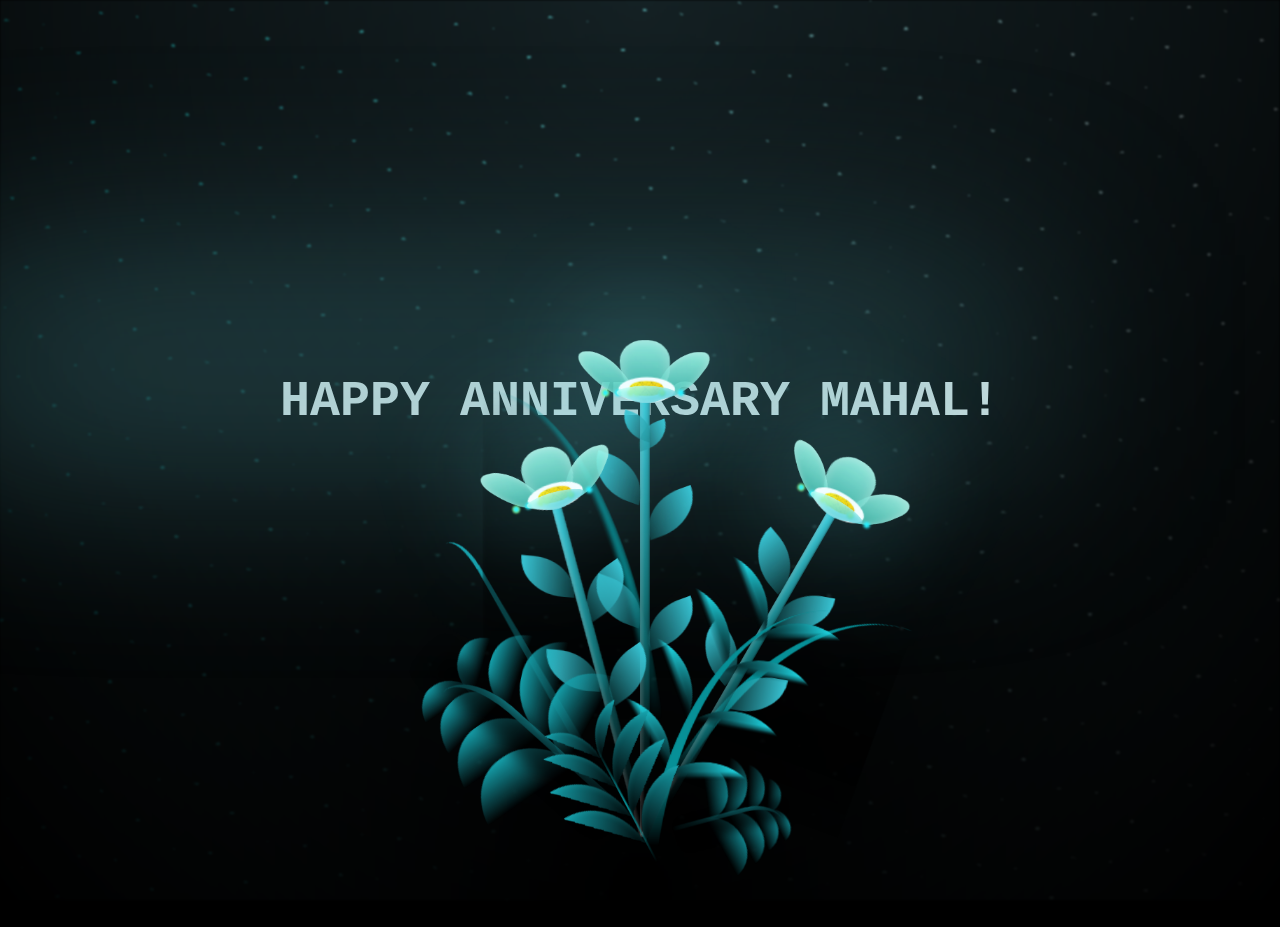
==== index.html @ 1e870dcf "Add files via upload" ====
<!DOCTYPE html>
<html lang="en">
<head>
    <meta charset="UTF-8">
    <meta http-equiv="X-UA-Compatible" content="IE=edge">
    <meta name="viewport" content="width=device-width, initial-scale=1.0">
    <link rel="stylesheet" href="styles.css">
</head>
  
<body class="not-loaded">
    <div class="night"></div>
    <p class = "text" > <b>HAPPY ANNIVERSARY MAHAL!</b></p>
    <div class = "textEffect"></div>
    <div class="flowers">
      <div class="flower flower--1">
        <div class="flower__leafs flower__leafs--1">
          <div class="flower__leaf flower__leaf--1"></div>
          <div class="flower__leaf flower__leaf--2"></div>
          <div class="flower__leaf flower__leaf--3"></div>
          <div class="flower__leaf flower__leaf--4"></div>
          

          <div class="flower__white-circle"></div>
  
          <div class="flower__light flower__light--1"></div>
          <div class="flower__light flower__light--2"></div>
          <div class="flower__light flower__light--3"></div>
          <div class="flower__light flower__light--4"></div>
          <div class="flower__light flower__light--5"></div>
          <div class="flower__light flower__light--6"></div>
          <div class="flower__light flower__light--7"></div>
          <div class="flower__light flower__light--8"></div>
  
        </div>
        <div class="flower__line">
          <div class="flower__line__leaf flower__line__leaf--1"></div>
          <div class="flower__line__leaf flower__line__leaf--2"></div>
          <div class="flower__line__leaf flower__line__leaf--3"></div>
          <div class="flower__line__leaf flower__line__leaf--4"></div>
          <div class="flower__line__leaf flower__line__leaf--5"></div>
          <div class="flower__line__leaf flower__line__leaf--6"></div>
        </div>
      </div>
  
      <div class="flower flower--2">
        <div class="flower__leafs flower__leafs--2">
          <div class="flower__leaf flower__leaf--1"></div>
          <div class="flower__leaf flower__leaf--2"></div>
          <div class="flower__leaf flower__leaf--3"></div>
          <div class="flower__leaf flower__leaf--4"></div>
          <div class="flower__white-circle"></div>
  
          <div class="flower__light flower__light--1"></div>
          <div class="flower__light flower__light--2"></div>
          <div class="flower__light flower__light--3"></div>
          <div class="flower__light flower__light--4"></div>
          <div class="flower__light flower__light--5"></div>
          <div class="flower__light flower__light--6"></div>
          <div class="flower__light flower__light--7"></div>
          <div class="flower__light flower__light--8"></div>
  
        </div>
        <div class="flower__line">
          <div class="flower__line__leaf flower__line__leaf--1"></div>
          <div class="flower__line__leaf flower__line__leaf--2"></div>
          <div class="flower__line__leaf flower__line__leaf--3"></div>
          <div class="flower__line__leaf flower__line__leaf--4"></div>
        </div>
      </div>
  
      <div class="flower flower--3">
        <div class="flower__leafs flower__leafs--3">
          <div class="flower__leaf flower__leaf--1"></div>
          <div class="flower__leaf flower__leaf--2"></div>
          <div class="flower__leaf flower__leaf--3"></div>
          <div class="flower__leaf flower__leaf--4"></div>
          <div class="flower__white-circle"></div>
  
          <div class="flower__light flower__light--1"></div>
          <div class="flower__light flower__light--2"></div>
          <div class="flower__light flower__light--3"></div>
          <div class="flower__light flower__light--4"></div>
          <div class="flower__light flower__light--5"></div>
          <div class="flower__light flower__light--6"></div>
          <div class="flower__light flower__light--7"></div>
          <div class="flower__light flower__light--8"></div>
  
        </div>
        <div class="flower__line">
          <div class="flower__line__leaf flower__line__leaf--1"></div>
          <div class="flower__line__leaf flower__line__leaf--2"></div>
          <div class="flower__line__leaf flower__line__leaf--3"></div>
          <div class="flower__line__leaf flower__line__leaf--4"></div>
        </div>
      </div>
  
      <div class="grow-ans" style="--d:1.2s">
        <div class="flower__g-long">
          <div class="flower__g-long__top"></div>
          <div class="flower__g-long__bottom"></div>
        </div>
      </div>
  
      <div class="growing-grass">
        <div class="flower__grass flower__grass--1">
          <div class="flower__grass--top"></div>
          <div class="flower__grass--bottom"></div>
          <div class="flower__grass__leaf flower__grass__leaf--1"></div>
          <div class="flower__grass__leaf flower__grass__leaf--2"></div>
          <div class="flower__grass__leaf flower__grass__leaf--3"></div>
          <div class="flower__grass__leaf flower__grass__leaf--4"></div>
          <div class="flower__grass__leaf flower__grass__leaf--5"></div>
          <div class="flower__grass__leaf flower__grass__leaf--6"></div>
          <div class="flower__grass__leaf flower__grass__leaf--7"></div>
          <div class="flower__grass__leaf flower__grass__leaf--8"></div>
          <div class="flower__grass__overlay"></div>
        </div>
      </div>
  
      <div class="growing-grass">
        <div class="flower__grass flower__grass--2">
          <div class="flower__grass--top"></div>
          <div class="flower__grass--bottom"></div>
          <div class="flower__grass__leaf flower__grass__leaf--1"></div>
          <div class="flower__grass__leaf flower__grass__leaf--2"></div>
          <div class="flower__grass__leaf flower__grass__leaf--3"></div>
          <div class="flower__grass__leaf flower__grass__leaf--4"></div>
          <div class="flower__grass__leaf flower__grass__leaf--5"></div>
          <div class="flower__grass__leaf flower__grass__leaf--6"></div>
          <div class="flower__grass__leaf flower__grass__leaf--7"></div>
          <div class="flower__grass__leaf flower__grass__leaf--8"></div>
          <div class="flower__grass__overlay"></div>
        </div>
      </div>
  
      <div class="grow-ans" style="--d:2.4s">
        <div class="flower__g-right flower__g-right--1">
          <div class="leaf"></div>
        </div>
      </div>
  
      <div class="grow-ans" style="--d:2.8s">
        <div class="flower__g-right flower__g-right--2">
          <div class="leaf"></div>
        </div>
      </div>
  
      <div class="grow-ans" style="--d:2.8s">
        <div class="flower__g-front">
          <div class="flower__g-front__leaf-wrapper flower__g-front__leaf-wrapper--1">
            <div class="flower__g-front__leaf"></div>
          </div>
          <div class="flower__g-front__leaf-wrapper flower__g-front__leaf-wrapper--2">
            <div class="flower__g-front__leaf"></div>
          </div>
          <div class="flower__g-front__leaf-wrapper flower__g-front__leaf-wrapper--3">
            <div class="flower__g-front__leaf"></div>
          </div>
          <div class="flower__g-front__leaf-wrapper flower__g-front__leaf-wrapper--4">
            <div class="flower__g-front__leaf"></div>
          </div>
          <div class="flower__g-front__leaf-wrapper flower__g-front__leaf-wrapper--5">
            <div class="flower__g-front__leaf"></div>
          </div>
          <div class="flower__g-front__leaf-wrapper flower__g-front__leaf-wrapper--6">
            <div class="flower__g-front__leaf"></div>
          </div>
          <div class="flower__g-front__leaf-wrapper flower__g-front__leaf-wrapper--7">
            <div class="flower__g-front__leaf"></div>
          </div>
          <div class="flower__g-front__leaf-wrapper flower__g-front__leaf-wrapper--8">
            <div class="flower__g-front__leaf"></div>
          </div>
          <div class="flower__g-front__line"></div>
        </div>
      </div>
  
      <div class="grow-ans" style="--d:3.2s">
        <div class="flower__g-fr">
          <div class="leaf"></div>
          <div class="flower__g-fr__leaf flower__g-fr__leaf--1"></div>
          <div class="flower__g-fr__leaf flower__g-fr__leaf--2"></div>
          <div class="flower__g-fr__leaf flower__g-fr__leaf--3"></div>
          <div class="flower__g-fr__leaf flower__g-fr__leaf--4"></div>
          <div class="flower__g-fr__leaf flower__g-fr__leaf--5"></div>
          <div class="flower__g-fr__leaf flower__g-fr__leaf--6"></div>
          <div class="flower__g-fr__leaf flower__g-fr__leaf--7"></div>
          <div class="flower__g-fr__leaf flower__g-fr__leaf--8"></div>
        </div>
      </div>
  
    </div>
    <script src="script.js"></script>
  </body>

</html>
---- styles.css ----
*,
*::after,
*::before {
  padding: 0;
  margin: 0;
  box-sizing: border-box;
}

:root {
  --dark-color: #000;
}

body {
  display: flex;
  align-items: flex-end;
  justify-content: center;
  min-height: 100vh;
  background-color: var(--dark-color);
  overflow: hidden;
  perspective: 1000px;
}

.night {
  position: fixed;
  left: 50%;
  top: 0;
  transform: translateX(-50%);
  width: 100%;
  height: 100%;
  filter: blur(0.1vmin);
  background-image: radial-gradient(ellipse at top, transparent 0%, var(--dark-color)), radial-gradient(ellipse at bottom, var(--dark-color), rgba(145, 233, 255, 0.2)), repeating-linear-gradient(220deg, black 0px, black 19px, transparent 19px, transparent 22px), repeating-linear-gradient(189deg, black 0px, black 19px, transparent 19px, transparent 22px), repeating-linear-gradient(148deg, black 0px, black 19px, transparent 19px, transparent 22px), linear-gradient(90deg, #00fffa, #f0f0f0);
}
.text {
  position: absolute;
  margin-bottom: 470px;
  font-size: 50px;
  color: #cedfe0;
  font-family:'Courier New', Courier, monospace;
  animation: fadeIn 10s;
}

.textEffect {
  content: "";
  position: absolute;
  margin-bottom: 430px;
  margin-left: 720px;
  transform: translate(-50%, -100%);
  width: 120vmin;
  height: 8vmin;
  background-color: #53a3ac;
  filter: blur(13vmin);
  animation: fadeIn 10s;
}

@keyframes fadeIn {
  0% {
    opacity: 0;
  }
  100% {
    opacity: 1;
  }
}

.flowers {
  position: relative;
  transform: scale(0.7);
}

.flower {
  position: absolute;
  bottom: 10vmin;
  transform-origin: bottom center;
  z-index: 10;
  --fl-speed: 0.8s;
}
.flower--1 {
  animation: moving-flower-1 4s linear infinite;
}
.flower--1 .flower__line {
  height: 70vmin;
  animation-delay: 0.3s;
}
.flower--1 .flower__line__leaf--1 {
  animation: blooming-leaf-right var(--fl-speed) 1.6s backwards;
}
.flower--1 .flower__line__leaf--2 {
  animation: blooming-leaf-right var(--fl-speed) 1.4s backwards;
}
.flower--1 .flower__line__leaf--3 {
  animation: blooming-leaf-left var(--fl-speed) 1.2s backwards;
}
.flower--1 .flower__line__leaf--4 {
  animation: blooming-leaf-left var(--fl-speed) 1s backwards;
}
.flower--1 .flower__line__leaf--5 {
  animation: blooming-leaf-right var(--fl-speed) 1.8s backwards;
}
.flower--1 .flower__line__leaf--6 {
  animation: blooming-leaf-left var(--fl-speed) 2s backwards;
}
.flower--2 {
  left: 50%;
  transform: rotate(30deg);
  animation: moving-flower-2 4s linear infinite;
}
.flower--2 .flower__line {
  height: 60vmin;
  animation-delay: 0.8s;
}
.flower--2 .flower__line__leaf--1 {
  animation: blooming-leaf-right var(--fl-speed) 1.9s backwards;
}
.flower--2 .flower__line__leaf--2 {
  animation: blooming-leaf-right var(--fl-speed) 1.7s backwards;
}
.flower--2 .flower__line__leaf--3 {
  animation: blooming-leaf-left var(--fl-speed) 1.5s backwards;
}
.flower--2 .flower__line__leaf--4 {
  animation: blooming-leaf-left var(--fl-speed) 1.3s backwards;
}
.flower--3 {
  left: 50%;
  transform: rotate(-15deg);
  animation: moving-flower-3 4s linear infinite;
}
.flower--3 .flower__line {
  animation-delay: 0.9s;
}
.flower--3 .flower__line__leaf--1 {
  animation: blooming-leaf-right var(--fl-speed) 2.5s backwards;
}
.flower--3 .flower__line__leaf--2 {
  animation: blooming-leaf-right var(--fl-speed) 2.3s backwards;
}
.flower--3 .flower__line__leaf--3 {
  animation: blooming-leaf-left var(--fl-speed) 2.1s backwards;
}
.flower--3 .flower__line__leaf--4 {
  animation: blooming-leaf-left var(--fl-speed) 1.9s backwards;
}
.flower__leafs {
  position: relative;
  animation: blooming-flower 2s backwards;
}
.flower__leafs--1 {
  animation-delay: 1.1s;
}
.flower__leafs--2 {
  animation-delay: 1.4s;
}
.flower__leafs--3 {
  animation-delay: 1.7s;
}
.flower__leafs::after {
  content: "";
  position: absolute;
  left: 0;
  top: 0;
  transform: translate(-50%, -100%);
  width: 8vmin;
  height: 8vmin;
  background-color: #6bf0ff;
  filter: blur(10vmin);
}
.flower__leaf {
  position: absolute;
  bottom: 0;
  left: 50%;
  width: 8vmin;
  height: 11vmin;
  border-radius: 51% 49% 47% 53%/44% 45% 55% 69%;
  background-color: #65e6cc;
  background-image: linear-gradient(to top, #40bbab, #a7ffee);
  transform-origin: bottom center;
  opacity: 0.9;
  box-shadow: inset 0 0 2vmin rgba(255, 255, 255, 0.5);
}
.flower__leaf--1 {
  transform: translate(-10%, 1%) rotateY(40deg) rotateX(-50deg);
}
.flower__leaf--2 {
  transform: translate(-50%, -4%) rotateX(40deg);
}
.flower__leaf--3 {
  transform: translate(-90%, 0%) rotateY(45deg) rotateX(50deg);
}
.flower__leaf--4 {
  width: 8vmin;
  height: 8vmin;
  transform-origin: bottom left;
  border-radius: 4vmin 10vmin 4vmin 4vmin;
  transform: translate(0%, 18%) rotateX(70deg) rotate(-43deg);
  background-image: linear-gradient(to top, #39c6d6, #a7ffee);
  z-index: 1;
  opacity: 0.8;
}
.flower__white-circle {
  position: absolute;
  left: -3.5vmin;
  top: -3vmin;
  width: 9vmin;
  height: 4vmin;
  border-radius: 50%;
  background-color: #fff;
}
.flower__white-circle::after {
  content: "";
  position: absolute;
  left: 50%;
  top: 45%;
  transform: translate(-50%, -50%);
  width: 60%;
  height: 60%;
  border-radius: inherit;
  background-image: repeating-linear-gradient(135deg, rgba(0, 0, 0, 0.03) 0px, rgba(0, 0, 0, 0.03) 1px, transparent 1px, transparent 12px), repeating-linear-gradient(45deg, rgba(0, 0, 0, 0.03) 0px, rgba(0, 0, 0, 0.03) 1px, transparent 1px, transparent 12px), repeating-linear-gradient(67.5deg, rgba(0, 0, 0, 0.03) 0px, rgba(0, 0, 0, 0.03) 1px, transparent 1px, transparent 12px), repeating-linear-gradient(135deg, rgba(0, 0, 0, 0.03) 0px, rgba(0, 0, 0, 0.03) 1px, transparent 1px, transparent 12px), repeating-linear-gradient(45deg, rgba(0, 0, 0, 0.03) 0px, rgba(0, 0, 0, 0.03) 1px, transparent 1px, transparent 12px), repeating-linear-gradient(112.5deg, rgba(0, 0, 0, 0.03) 0px, rgba(0, 0, 0, 0.03) 1px, transparent 1px, transparent 12px), repeating-linear-gradient(112.5deg, rgba(0, 0, 0, 0.03) 0px, rgba(0, 0, 0, 0.03) 1px, transparent 1px, transparent 12px), repeating-linear-gradient(45deg, rgba(0, 0, 0, 0.03) 0px, rgba(0, 0, 0, 0.03) 1px, transparent 1px, transparent 12px), repeating-linear-gradient(22.5deg, rgba(0, 0, 0, 0.03) 0px, rgba(0, 0, 0, 0.03) 1px, transparent 1px, transparent 12px), repeating-linear-gradient(45deg, rgba(0, 0, 0, 0.03) 0px, rgba(0, 0, 0, 0.03) 1px, transparent 1px, transparent 12px), repeating-linear-gradient(22.5deg, rgba(0, 0, 0, 0.03) 0px, rgba(0, 0, 0, 0.03) 1px, transparent 1px, transparent 12px), repeating-linear-gradient(135deg, rgba(0, 0, 0, 0.03) 0px, rgba(0, 0, 0, 0.03) 1px, transparent 1px, transparent 12px), repeating-linear-gradient(157.5deg, rgba(0, 0, 0, 0.03) 0px, rgba(0, 0, 0, 0.03) 1px, transparent 1px, transparent 12px), repeating-linear-gradient(67.5deg, rgba(0, 0, 0, 0.03) 0px, rgba(0, 0, 0, 0.03) 1px, transparent 1px, transparent 12px), repeating-linear-gradient(67.5deg, rgba(0, 0, 0, 0.03) 0px, rgba(0, 0, 0, 0.03) 1px, transparent 1px, transparent 12px), linear-gradient(90deg, #ffeb12, #ffce00);
}
.flower__line {
  height: 55vmin;
  width: 1.5vmin;
  background-image: linear-gradient(to left, rgba(0, 0, 0, 0.2), transparent, rgba(255, 255, 255, 0.2)), linear-gradient(to top, transparent 10%, #14757a, #39c6d6);
  box-shadow: inset 0 0 2px rgba(0, 0, 0, 0.5);
  animation: grow-flower-tree 4s backwards;
}
.flower__line__leaf {
  --w: 7vmin;
  --h: calc(var(--w) + 2vmin);
  position: absolute;
  top: 20%;
  left: 90%;
  width: var(--w);
  height: var(--h);
  border-top-right-radius: var(--h);
  border-bottom-left-radius: var(--h);
  background-image: linear-gradient(to top, rgba(20, 117, 122, 0.4), #39c6d6);
}
.flower__line__leaf--1 {
  transform: rotate(70deg) rotateY(30deg);
}
.flower__line__leaf--2 {
  top: 45%;
  transform: rotate(70deg) rotateY(30deg);
}
.flower__line__leaf--3, .flower__line__leaf--4, .flower__line__leaf--6 {
  border-top-right-radius: 0;
  border-bottom-left-radius: 0;
  border-top-left-radius: var(--h);
  border-bottom-right-radius: var(--h);
  left: -460%;
  top: 12%;
  transform: rotate(-70deg) rotateY(30deg);
}
.flower__line__leaf--4 {
  top: 40%;
}
.flower__line__leaf--5 {
  top: 0;
  transform-origin: left;
  transform: rotate(70deg) rotateY(30deg) scale(0.6);
}
.flower__line__leaf--6 {
  top: -2%;
  left: -450%;
  transform-origin: right;
  transform: rotate(-70deg) rotateY(30deg) scale(0.6);
}
.flower__light {
  position: absolute;
  bottom: 0vmin;
  width: 1vmin;
  height: 1vmin;
  background-color: #fffb00;
  border-radius: 50%;
  filter: blur(0.2vmin);
  animation: light-ans 4s linear infinite backwards;
}
.flower__light:nth-child(odd) {
  background-color: #23f0ff;
}
.flower__light--1 {
  left: -2vmin;
  animation-delay: 1s;
}
.flower__light--2 {
  left: 3vmin;
  animation-delay: 0.5s;
}
.flower__light--3 {
  left: -6vmin;
  animation-delay: 0.3s;
}
.flower__light--4 {
  left: 6vmin;
  animation-delay: 0.9s;
}
.flower__light--5 {
  left: -1vmin;
  animation-delay: 1.5s;
}
.flower__light--6 {
  left: -4vmin;
  animation-delay: 3s;
}
.flower__light--7 {
  left: 3vmin;
  animation-delay: 2s;
}
.flower__light--8 {
  left: -6vmin;
  animation-delay: 3.5s;
}
.flower__grass {
  --c: #159faa;
  --line-w: 1.5vmin;
  position: absolute;
  bottom: 12vmin;
  left: -7vmin;
  display: flex;
  flex-direction: column;
  align-items: flex-end;
  z-index: 20;
  transform-origin: bottom center;
  transform: rotate(-48deg) rotateY(40deg);
}
.flower__grass--1 {
  animation: moving-grass 2s linear infinite;
}
.flower__grass--2 {
  left: 2vmin;
  bottom: 10vmin;
  transform: scale(0.5) rotate(75deg) rotateX(10deg) rotateY(-200deg);
  opacity: 0.8;
  z-index: 0;
  animation: moving-grass--2 1.5s linear infinite;
}
.flower__grass--top {
  width: 7vmin;
  height: 10vmin;
  border-top-right-radius: 100%;
  border-right: var(--line-w) solid var(--c);
  transform-origin: bottom center;
  transform: rotate(-2deg);
}
.flower__grass--bottom {
  margin-top: -2px;
  width: var(--line-w);
  height: 25vmin;
  background-image: linear-gradient(to top, transparent, var(--c));
}
.flower__grass__leaf {
  --size: 10vmin;
  position: absolute;
  width: calc(var(--size) * 2.1);
  height: var(--size);
  border-top-left-radius: var(--size);
  border-top-right-radius: var(--size);
  background-image: linear-gradient(to top, transparent, transparent 30%, var(--c));
  z-index: 100;
}
.flower__grass__leaf--1 {
  top: -6%;
  left: 30%;
  --size: 6vmin;
  transform: rotate(-20deg);
  animation: growing-grass-ans--1 2s 2.6s backwards;
}
@keyframes growing-grass-ans--1 {
  0% {
    transform-origin: bottom left;
    transform: rotate(-20deg) scale(0);
  }
}
.flower__grass__leaf--2 {
  top: -5%;
  left: -110%;
  --size: 6vmin;
  transform: rotate(10deg);
  animation: growing-grass-ans--2 2s 2.4s linear backwards;
}
@keyframes growing-grass-ans--2 {
  0% {
    transform-origin: bottom right;
    transform: rotate(10deg) scale(0);
  }
}
.flower__grass__leaf--3 {
  top: 5%;
  left: 60%;
  --size: 8vmin;
  transform: rotate(-18deg) rotateX(-20deg);
  animation: growing-grass-ans--3 2s 2.2s linear backwards;
}
@keyframes growing-grass-ans--3 {
  0% {
    transform-origin: bottom left;
    transform: rotate(-18deg) rotateX(-20deg) scale(0);
  }
}
.flower__grass__leaf--4 {
  top: 6%;
  left: -135%;
  --size: 8vmin;
  transform: rotate(2deg);
  animation: growing-grass-ans--4 2s 2s linear backwards;
}
@keyframes growing-grass-ans--4 {
  0% {
    transform-origin: bottom right;
    transform: rotate(2deg) scale(0);
  }
}
.flower__grass__leaf--5 {
  top: 20%;
  left: 60%;
  --size: 10vmin;
  transform: rotate(-24deg) rotateX(-20deg);
  animation: growing-grass-ans--5 2s 1.8s linear backwards;
}
@keyframes growing-grass-ans--5 {
  0% {
    transform-origin: bottom left;
    transform: rotate(-24deg) rotateX(-20deg) scale(0);
  }
}
.flower__grass__leaf--6 {
  top: 22%;
  left: -180%;
  --size: 10vmin;
  transform: rotate(10deg);
  animation: growing-grass-ans--6 2s 1.6s linear backwards;
}
@keyframes growing-grass-ans--6 {
  0% {
    transform-origin: bottom right;
    transform: rotate(10deg) scale(0);
  }
}
.flower__grass__leaf--7 {
  top: 39%;
  left: 70%;
  --size: 10vmin;
  transform: rotate(-10deg);
  animation: growing-grass-ans--7 2s 1.4s linear backwards;
}
@keyframes growing-grass-ans--7 {
  0% {
    transform-origin: bottom left;
    transform: rotate(-10deg) scale(0);
  }
}
.flower__grass__leaf--8 {
  top: 40%;
  left: -215%;
  --size: 11vmin;
  transform: rotate(10deg);
  animation: growing-grass-ans--8 2s 1.2s linear backwards;
}
@keyframes growing-grass-ans--8 {
  0% {
    transform-origin: bottom right;
    transform: rotate(10deg) scale(0);
  }
}
.flower__grass__overlay {
  position: absolute;
  top: -10%;
  right: 0%;
  width: 100%;
  height: 100%;
  background-color: rgba(0, 0, 0, 0.6);
  filter: blur(1.5vmin);
  z-index: 100;
}
.flower__g-long {
  --w: 2vmin;
  --h: 6vmin;
  --c: #159faa;
  position: absolute;
  bottom: 10vmin;
  left: -3vmin;
  transform-origin: bottom center;
  transform: rotate(-30deg) rotateY(-20deg);
  display: flex;
  flex-direction: column;
  align-items: flex-end;
  animation: flower-g-long-ans 3s linear infinite;
}
@keyframes flower-g-long-ans {
  0%, 100% {
    transform: rotate(-30deg) rotateY(-20deg);
  }
  50% {
    transform: rotate(-32deg) rotateY(-20deg);
  }
}
.flower__g-long__top {
  top: calc(var(--h) * -1);
  width: calc(var(--w) + 1vmin);
  height: var(--h);
  border-top-right-radius: 100%;
  border-right: 0.7vmin solid var(--c);
  transform: translate(-0.7vmin, 1vmin);
}
.flower__g-long__bottom {
  width: var(--w);
  height: 50vmin;
  transform-origin: bottom center;
  background-image: linear-gradient(to top, transparent 30%, var(--c));
  box-shadow: inset 0 0 2px rgba(0, 0, 0, 0.5);
  clip-path: polygon(35% 0, 65% 1%, 100% 100%, 0% 100%);
}
.flower__g-right {
  position: absolute;
  bottom: 6vmin;
  left: -2vmin;
  transform-origin: bottom left;
  transform: rotate(20deg);
}
.flower__g-right .leaf {
  width: 30vmin;
  height: 50vmin;
  border-top-left-radius: 100%;
  border-left: 2vmin solid #079097;
  background-image: linear-gradient(to bottom, transparent, var(--dark-color) 60%);
  mask-image: linear-gradient(to top, transparent 30%, #079097 60%);
}
.flower__g-right--1 {
  animation: flower-g-right-ans 2.5s linear infinite;
}
.flower__g-right--2 {
  left: 5vmin;
  transform: rotateY(-180deg);
  animation: flower-g-right-ans--2 3s linear infinite;
}
.flower__g-right--2 .leaf {
  height: 75vmin;
  filter: blur(0.3vmin);
  opacity: 0.8;
}
@keyframes flower-g-right-ans {
  0%, 100% {
    transform: rotate(20deg);
  }
  50% {
    transform: rotate(24deg) rotateX(-20deg);
  }
}
@keyframes flower-g-right-ans--2 {
  0%, 100% {
    transform: rotateY(-180deg) rotate(0deg) rotateX(-20deg);
  }
  50% {
    transform: rotateY(-180deg) rotate(6deg) rotateX(-20deg);
  }
}
.flower__g-front {
  position: absolute;
  bottom: 6vmin;
  left: 2.5vmin;
  z-index: 100;
  transform-origin: bottom center;
  transform: rotate(-28deg) rotateY(30deg) scale(1.04);
  animation: flower__g-front-ans 2s linear infinite;
}
@keyframes flower__g-front-ans {
  0%, 100% {
    transform: rotate(-28deg) rotateY(30deg) scale(1.04);
  }
  50% {
    transform: rotate(-35deg) rotateY(40deg) scale(1.04);
  }
}
.flower__g-front__line {
  width: 0.3vmin;
  height: 20vmin;
  background-image: linear-gradient(to top, transparent, #079097, transparent 100%);
  position: relative;
}
.flower__g-front__leaf-wrapper {
  position: absolute;
  top: 0;
  left: 0;
  transform-origin: bottom left;
  transform: rotate(10deg);
}
.flower__g-front__leaf-wrapper:nth-child(even) {
  left: 0vmin;
  transform: rotateY(-180deg) rotate(5deg);
  animation: flower__g-front__leaf-left-ans 1s ease-in backwards;
}
.flower__g-front__leaf-wrapper:nth-child(odd) {
  animation: flower__g-front__leaf-ans 1s ease-in backwards;
}
.flower__g-front__leaf-wrapper--1 {
  top: -8vmin;
  transform: scale(0.7);
  animation: flower__g-front__leaf-ans 1s 5.5s ease-in backwards !important;
}
.flower__g-front__leaf-wrapper--2 {
  top: -8vmin;
  transform: rotateY(-180deg) scale(0.7) !important;
  animation: flower__g-front__leaf-left-ans-2 1s 4.6s ease-in backwards !important;
}
.flower__g-front__leaf-wrapper--3 {
  top: -3vmin;
  animation: flower__g-front__leaf-ans 1s 4.6s ease-in backwards;
}
.flower__g-front__leaf-wrapper--4 {
  top: -3vmin;
  transform: rotateY(-180deg) scale(0.9) !important;
  animation: flower__g-front__leaf-left-ans-2 1s 4.6s ease-in backwards !important;
}
@keyframes flower__g-front__leaf-left-ans-2 {
  0% {
    transform: rotateY(-180deg) scale(0);
  }
}
.flower__g-front__leaf-wrapper--5, .flower__g-front__leaf-wrapper--6 {
  top: 2vmin;
}
.flower__g-front__leaf-wrapper--7, .flower__g-front__leaf-wrapper--8 {
  top: 6.5vmin;
}
.flower__g-front__leaf-wrapper--2 {
  animation-delay: 5.2s !important;
}
.flower__g-front__leaf-wrapper--3 {
  animation-delay: 4.9s !important;
}
.flower__g-front__leaf-wrapper--5 {
  animation-delay: 4.3s !important;
}
.flower__g-front__leaf-wrapper--6 {
  animation-delay: 4.1s !important;
}
.flower__g-front__leaf-wrapper--7 {
  animation-delay: 3.8s !important;
}
.flower__g-front__leaf-wrapper--8 {
  animation-delay: 3.5s !important;
}
@keyframes flower__g-front__leaf-ans {
  0% {
    transform: rotate(10deg) scale(0);
  }
}
@keyframes flower__g-front__leaf-left-ans {
  0% {
    transform: rotateY(-180deg) rotate(5deg) scale(0);
  }
}
.flower__g-front__leaf {
  width: 10vmin;
  height: 10vmin;
  border-radius: 100% 0% 0% 100%/100% 100% 0% 0%;
  box-shadow: inset 0 2px 1vmin rgba(44, 238, 252, 0.2);
  background-image: linear-gradient(to bottom left, transparent, var(--dark-color)), linear-gradient(to bottom right, #159faa 50%, transparent 50%, transparent);
  -webkit-mask-image: linear-gradient(to bottom right, #159faa 50%, transparent 50%, transparent);
  mask-image: linear-gradient(to bottom right, #159faa 50%, transparent 50%, transparent);
}
.flower__g-fr {
  position: absolute;
  bottom: -4vmin;
  left: vmin;
  transform-origin: bottom left;
  z-index: 10;
  animation: flower__g-fr-ans 2s linear infinite;
}
@keyframes flower__g-fr-ans {
  0%, 100% {
    transform: rotate(2deg);
  }
  50% {
    transform: rotate(4deg);
  }
}
.flower__g-fr .leaf {
  width: 30vmin;
  height: 50vmin;
  border-top-left-radius: 100%;
  border-left: 2vmin solid #079097;
  mask-image: linear-gradient(to top, transparent 25%, #079097 50%);
  position: relative;
  z-index: 1;
}
.flower__g-fr__leaf {
  position: absolute;
  top: 0;
  left: 0;
  width: 10vmin;
  height: 10vmin;
  border-radius: 100% 0% 0% 100%/100% 100% 0% 0%;
  box-shadow: inset 0 2px 1vmin rgba(44, 238, 252, 0.2);
  background-image: linear-gradient(to bottom left, transparent, var(--dark-color) 98%), linear-gradient(to bottom right, #23f0ff 45%, transparent 50%, transparent);
  mask-image: linear-gradient(135deg, #159faa 40%, transparent 50%, transparent);
}
.flower__g-fr__leaf--1 {
  left: 20vmin;
  transform: rotate(45deg);
  animation: flower__g-fr-leaft-ans-1 0.5s 5.2s linear backwards;
}
@keyframes flower__g-fr-leaft-ans-1 {
  0% {
    transform-origin: left;
    transform: rotate(45deg) scale(0);
  }
}
.flower__g-fr__leaf--2 {
  left: 12vmin;
  top: -7vmin;
  transform: rotate(25deg) rotateY(-180deg);
  animation: flower__g-fr-leaft-ans-6 0.5s 5s linear backwards;
}
.flower__g-fr__leaf--3 {
  left: 15vmin;
  top: 6vmin;
  transform: rotate(55deg);
  animation: flower__g-fr-leaft-ans-5 0.5s 4.8s linear backwards;
}
.flower__g-fr__leaf--4 {
  left: 6vmin;
  top: -2vmin;
  transform: rotate(25deg) rotateY(-180deg);
  animation: flower__g-fr-leaft-ans-6 0.5s 4.6s linear backwards;
}
.flower__g-fr__leaf--5 {
  left: 10vmin;
  top: 14vmin;
  transform: rotate(55deg);
  animation: flower__g-fr-leaft-ans-5 0.5s 4.4s linear backwards;
}
@keyframes flower__g-fr-leaft-ans-5 {
  0% {
    transform-origin: left;
    transform: rotate(55deg) scale(0);
  }
}
.flower__g-fr__leaf--6 {
  left: 0vmin;
  top: 6vmin;
  transform: rotate(25deg) rotateY(-180deg);
  animation: flower__g-fr-leaft-ans-6 0.5s 4.2s linear backwards;
}
@keyframes flower__g-fr-leaft-ans-6 {
  0% {
    transform-origin: right;
    transform: rotate(25deg) rotateY(-180deg) scale(0);
  }
}
.flower__g-fr__leaf--7 {
  left: 5vmin;
  top: 22vmin;
  transform: rotate(45deg);
  animation: flower__g-fr-leaft-ans-7 0.5s 4s linear backwards;
}
@keyframes flower__g-fr-leaft-ans-7 {
  0% {
    transform-origin: left;
    transform: rotate(45deg) scale(0);
  }
}
.flower__g-fr__leaf--8 {
  left: -4vmin;
  top: 15vmin;
  transform: rotate(15deg) rotateY(-180deg);
  animation: flower__g-fr-leaft-ans-8 0.5s 3.8s linear backwards;
}
@keyframes flower__g-fr-leaft-ans-8 {
  0% {
    transform-origin: right;
    transform: rotate(15deg) rotateY(-180deg) scale(0);
  }
}

.long-g {
  position: absolute;
  bottom: 25vmin;
  left: -42vmin;
  transform-origin: bottom left;
}
.long-g--1 {
  bottom: 0vmin;
  transform: scale(0.8) rotate(-5deg);
}
.long-g--1 .leaf {
mask-image: linear-gradient(to top, transparent 40%, #079097 80%) !important;
}
.long-g--1 .leaf--1 {
  --w: 5vmin;
  --h: 60vmin;
  left: -2vmin;
  transform: rotate(3deg) rotateY(-180deg);
}
.long-g--2, .long-g--3 {
  bottom: -3vmin;
  left: -35vmin;
  transform-origin: center;
  transform: scale(0.6) rotateX(60deg);
}
.long-g--2 .leaf, .long-g--3 .leaf {
  mask-image: linear-gradient(to top, transparent 50%, #079097 80%) !important;
}
.long-g--2 .leaf--1, .long-g--3 .leaf--1 {
  left: -1vmin;
  transform: rotateY(-180deg);
}
.long-g--3 {
  left: -17vmin;
  bottom: 0vmin;
}
.long-g--3 .leaf {
  mask-image: linear-gradient(to top, transparent 40%, #079097 80%) !important;
}
.long-g--4 {
  left: 25vmin;
  bottom: -3vmin;
  transform-origin: center;
  transform: scale(0.6) rotateX(60deg);
}
.long-g--4 .leaf {
  mask-image: linear-gradient(to top, transparent 50%, #079097 80%) !important;
}
.long-g--5 {
  left: 42vmin;
  bottom: 0vmin;
  transform: scale(0.8) rotate(2deg);
}
.long-g--6 {
  left: 0vmin;
  bottom: -20vmin;
  z-index: 100;
  filter: blur(0.3vmin);
  transform: scale(0.8) rotate(2deg);
}
.long-g--7 {
  left: 35vmin;
  bottom: 20vmin;
  z-index: -1;
  filter: blur(0.3vmin);
  transform: scale(0.6) rotate(2deg);
  opacity: 0.7;
}
.long-g .leaf {
  --w: 15vmin;
  --h: 40vmin;
  --c: #1aaa15;
  position: absolute;
  bottom: 0;
  width: var(--w);
  height: var(--h);
  border-top-left-radius: 100%;
  border-left: 2vmin solid var(--c);
  mask-image: linear-gradient(to top, transparent 20%, var(--dark-color));
  transform-origin: bottom center;
}
.long-g .leaf--0 {
  left: 2vmin;
  animation: leaf-ans-1 4s linear infinite;
}
.long-g .leaf--1 {
  --w: 5vmin;
  --h: 60vmin;
  animation: leaf-ans-1 4s linear infinite;
}
.long-g .leaf--2 {
  --w: 10vmin;
  --h: 40vmin;
  left: -0.5vmin;
  bottom: 5vmin;
  transform-origin: bottom left;
  transform: rotateY(-180deg);
  animation: leaf-ans-2 3s linear infinite;
}
.long-g .leaf--3 {
  --w: 5vmin;
  --h: 30vmin;
  left: -1vmin;
  bottom: 3.2vmin;
  transform-origin: bottom left;
  transform: rotate(-10deg) rotateY(-180deg);
  animation: leaf-ans-3 3s linear infinite;
}

@keyframes leaf-ans-1 {
  0%, 100% {
    transform: rotate(-5deg) scale(1);
  }
  50% {
    transform: rotate(5deg) scale(1.1);
  }
}
@keyframes leaf-ans-2 {
  0%, 100% {
    transform: rotateY(-180deg) rotate(5deg);
  }
  50% {
    transform: rotateY(-180deg) rotate(0deg) scale(1.1);
  }
}
@keyframes leaf-ans-3 {
  0%, 100% {
    transform: rotate(-10deg) rotateY(-180deg);
  }
  50% {
    transform: rotate(-20deg) rotateY(-180deg);
  }
}
.grow-ans {
  animation: grow-ans 2s var(--d) backwards;
}

@keyframes grow-ans {
  0% {
    transform: scale(0);
    opacity: 0;
  }
}

@keyframes light-ans {
  0% {
    opacity: 0;
    transform: translateY(0vmin);
  }
  25% {
    opacity: 1;
    transform: translateY(-5vmin) translateX(-2vmin);
  }
  50% {
    opacity: 1;
    transform: translateY(-15vmin) translateX(2vmin);
    filter: blur(0.2vmin);
  }
  75% {
    transform: translateY(-20vmin) translateX(-2vmin);
    filter: blur(0.2vmin);
  }
  100% {
    transform: translateY(-30vmin);
    opacity: 0;
    filter: blur(1vmin);
  }
}

@keyframes moving-flower-2 {
  0%, 100% {
    transform: rotate(18deg);
  }
  50% {
    transform: rotate(14deg);
  }
}
@keyframes moving-flower-3 {
  0%, 100% {
    transform: rotate(-18deg);
  }
  50% {
    transform: rotate(-20deg) rotateY(-10deg);
  }
}
@keyframes blooming-leaf-right {
  0% {
    transform-origin: left;
    transform: rotate(70deg) rotateY(30deg) scale(0);
  }
}
@keyframes blooming-leaf-left {
  0% {
    transform-origin: right;
    transform: rotate(-70deg) rotateY(30deg) scale(0);
  }
}
@keyframes grow-flower-tree {
  0% {
    height: 0;
    border-radius: 1vmin;
  }
}
@keyframes blooming-flower {
  0% {
    transform: scale(0);
  }
}
@keyframes moving-grass {
  0%, 100% {
    transform: rotate(-48deg) rotateY(40deg);
  }
  50% {
    transform: rotate(-50deg) rotateY(40deg);
  }
}
@keyframes moving-grass--2 {
  0%, 100% {
    transform: scale(0.5) rotate(75deg) rotateX(10deg) rotateY(-200deg);
  }
  50% {
    transform: scale(0.5) rotate(79deg) rotateX(10deg) rotateY(-200deg);
  }
}
.growing-grass {
  animation: growing-grass-ans 1s 2s backwards;
}

@keyframes growing-grass-ans {
  0% {
    transform: scale(0);
  }
}
.not-loaded * {
  animation-play-state: paused !important;
}
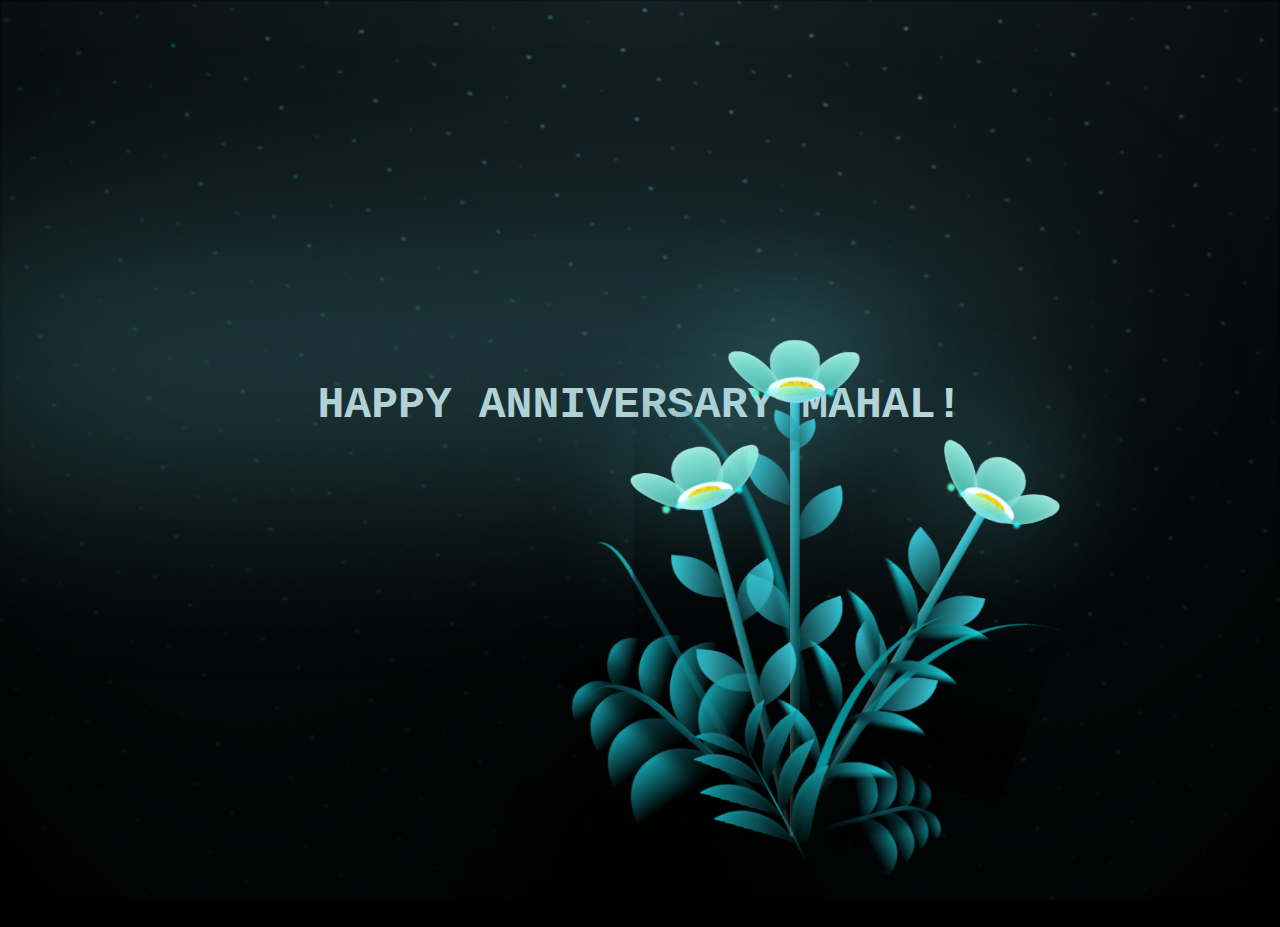
==== commit de10d4aa: "index.html" ====
--- a/index.html
+++ b/index.html
@@ -11,6 +11,9 @@
     <div class="night"></div>
     <p class = "text" > <b>HAPPY ANNIVERSARY MAHAL!</b></p>
     <div class = "textEffect"></div>
+    <video autoplay muted class="overlay">
+      <source src="Kiss.mp4" type="video/mp4">
+    </video>
     <div class="flowers">
       <div class="flower flower--1">
         <div class="flower__leafs flower__leafs--1">
@@ -193,4 +196,4 @@
     <script src="script.js"></script>
   </body>
 
-</html>+</html>
--- a/styles.css
+++ b/styles.css
@@ -33,7 +33,7 @@
 .text {
   position: absolute;
   margin-bottom: 470px;
-  font-size: 50px;
+  font-size: clamp(20px, 3.5vw, 100px);
   color: #cedfe0;
   font-family:'Courier New', Courier, monospace;
   animation: fadeIn 10s;
@@ -1007,4 +1007,4 @@
 }
 .not-loaded * {
   animation-play-state: paused !important;
-}+}
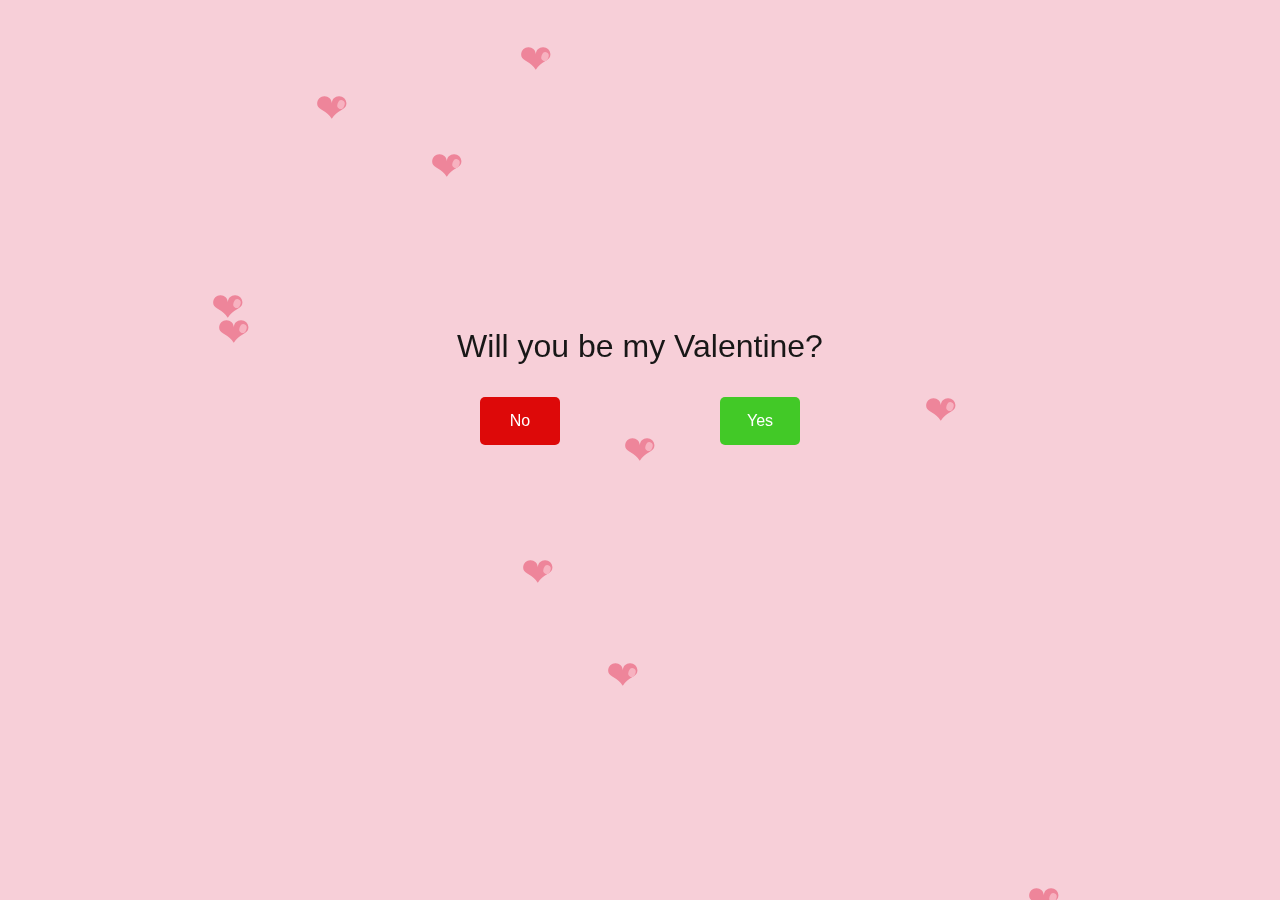
==== commit 03a6503a: "Add files via upload" ====
--- a/index.html
+++ b/index.html
@@ -7,193 +7,17 @@
     <link rel="stylesheet" href="styles.css">
 </head>
   
-<body class="not-loaded">
-    <div class="night"></div>
-    <p class = "text" > <b>HAPPY ANNIVERSARY MAHAL!</b></p>
-    <div class = "textEffect"></div>
-    <video autoplay muted class="overlay">
-      <source src="Kiss.mp4" type="video/mp4">
-    </video>
-    <div class="flowers">
-      <div class="flower flower--1">
-        <div class="flower__leafs flower__leafs--1">
-          <div class="flower__leaf flower__leaf--1"></div>
-          <div class="flower__leaf flower__leaf--2"></div>
-          <div class="flower__leaf flower__leaf--3"></div>
-          <div class="flower__leaf flower__leaf--4"></div>
-          
+<body>
+  <div class="container">
+    <p>Will you be my Valentine?</p>
+    <div class="button">
+      <button id="button1">No</button>
+      <button class="button2" id="yesButton">Yes</button>
+    </div>
+  </div>
+  <div class="heart">❤</div>
+</body>
 
-          <div class="flower__white-circle"></div>
-  
-          <div class="flower__light flower__light--1"></div>
-          <div class="flower__light flower__light--2"></div>
-          <div class="flower__light flower__light--3"></div>
-          <div class="flower__light flower__light--4"></div>
-          <div class="flower__light flower__light--5"></div>
-          <div class="flower__light flower__light--6"></div>
-          <div class="flower__light flower__light--7"></div>
-          <div class="flower__light flower__light--8"></div>
-  
-        </div>
-        <div class="flower__line">
-          <div class="flower__line__leaf flower__line__leaf--1"></div>
-          <div class="flower__line__leaf flower__line__leaf--2"></div>
-          <div class="flower__line__leaf flower__line__leaf--3"></div>
-          <div class="flower__line__leaf flower__line__leaf--4"></div>
-          <div class="flower__line__leaf flower__line__leaf--5"></div>
-          <div class="flower__line__leaf flower__line__leaf--6"></div>
-        </div>
-      </div>
-  
-      <div class="flower flower--2">
-        <div class="flower__leafs flower__leafs--2">
-          <div class="flower__leaf flower__leaf--1"></div>
-          <div class="flower__leaf flower__leaf--2"></div>
-          <div class="flower__leaf flower__leaf--3"></div>
-          <div class="flower__leaf flower__leaf--4"></div>
-          <div class="flower__white-circle"></div>
-  
-          <div class="flower__light flower__light--1"></div>
-          <div class="flower__light flower__light--2"></div>
-          <div class="flower__light flower__light--3"></div>
-          <div class="flower__light flower__light--4"></div>
-          <div class="flower__light flower__light--5"></div>
-          <div class="flower__light flower__light--6"></div>
-          <div class="flower__light flower__light--7"></div>
-          <div class="flower__light flower__light--8"></div>
-  
-        </div>
-        <div class="flower__line">
-          <div class="flower__line__leaf flower__line__leaf--1"></div>
-          <div class="flower__line__leaf flower__line__leaf--2"></div>
-          <div class="flower__line__leaf flower__line__leaf--3"></div>
-          <div class="flower__line__leaf flower__line__leaf--4"></div>
-        </div>
-      </div>
-  
-      <div class="flower flower--3">
-        <div class="flower__leafs flower__leafs--3">
-          <div class="flower__leaf flower__leaf--1"></div>
-          <div class="flower__leaf flower__leaf--2"></div>
-          <div class="flower__leaf flower__leaf--3"></div>
-          <div class="flower__leaf flower__leaf--4"></div>
-          <div class="flower__white-circle"></div>
-  
-          <div class="flower__light flower__light--1"></div>
-          <div class="flower__light flower__light--2"></div>
-          <div class="flower__light flower__light--3"></div>
-          <div class="flower__light flower__light--4"></div>
-          <div class="flower__light flower__light--5"></div>
-          <div class="flower__light flower__light--6"></div>
-          <div class="flower__light flower__light--7"></div>
-          <div class="flower__light flower__light--8"></div>
-  
-        </div>
-        <div class="flower__line">
-          <div class="flower__line__leaf flower__line__leaf--1"></div>
-          <div class="flower__line__leaf flower__line__leaf--2"></div>
-          <div class="flower__line__leaf flower__line__leaf--3"></div>
-          <div class="flower__line__leaf flower__line__leaf--4"></div>
-        </div>
-      </div>
-  
-      <div class="grow-ans" style="--d:1.2s">
-        <div class="flower__g-long">
-          <div class="flower__g-long__top"></div>
-          <div class="flower__g-long__bottom"></div>
-        </div>
-      </div>
-  
-      <div class="growing-grass">
-        <div class="flower__grass flower__grass--1">
-          <div class="flower__grass--top"></div>
-          <div class="flower__grass--bottom"></div>
-          <div class="flower__grass__leaf flower__grass__leaf--1"></div>
-          <div class="flower__grass__leaf flower__grass__leaf--2"></div>
-          <div class="flower__grass__leaf flower__grass__leaf--3"></div>
-          <div class="flower__grass__leaf flower__grass__leaf--4"></div>
-          <div class="flower__grass__leaf flower__grass__leaf--5"></div>
-          <div class="flower__grass__leaf flower__grass__leaf--6"></div>
-          <div class="flower__grass__leaf flower__grass__leaf--7"></div>
-          <div class="flower__grass__leaf flower__grass__leaf--8"></div>
-          <div class="flower__grass__overlay"></div>
-        </div>
-      </div>
-  
-      <div class="growing-grass">
-        <div class="flower__grass flower__grass--2">
-          <div class="flower__grass--top"></div>
-          <div class="flower__grass--bottom"></div>
-          <div class="flower__grass__leaf flower__grass__leaf--1"></div>
-          <div class="flower__grass__leaf flower__grass__leaf--2"></div>
-          <div class="flower__grass__leaf flower__grass__leaf--3"></div>
-          <div class="flower__grass__leaf flower__grass__leaf--4"></div>
-          <div class="flower__grass__leaf flower__grass__leaf--5"></div>
-          <div class="flower__grass__leaf flower__grass__leaf--6"></div>
-          <div class="flower__grass__leaf flower__grass__leaf--7"></div>
-          <div class="flower__grass__leaf flower__grass__leaf--8"></div>
-          <div class="flower__grass__overlay"></div>
-        </div>
-      </div>
-  
-      <div class="grow-ans" style="--d:2.4s">
-        <div class="flower__g-right flower__g-right--1">
-          <div class="leaf"></div>
-        </div>
-      </div>
-  
-      <div class="grow-ans" style="--d:2.8s">
-        <div class="flower__g-right flower__g-right--2">
-          <div class="leaf"></div>
-        </div>
-      </div>
-  
-      <div class="grow-ans" style="--d:2.8s">
-        <div class="flower__g-front">
-          <div class="flower__g-front__leaf-wrapper flower__g-front__leaf-wrapper--1">
-            <div class="flower__g-front__leaf"></div>
-          </div>
-          <div class="flower__g-front__leaf-wrapper flower__g-front__leaf-wrapper--2">
-            <div class="flower__g-front__leaf"></div>
-          </div>
-          <div class="flower__g-front__leaf-wrapper flower__g-front__leaf-wrapper--3">
-            <div class="flower__g-front__leaf"></div>
-          </div>
-          <div class="flower__g-front__leaf-wrapper flower__g-front__leaf-wrapper--4">
-            <div class="flower__g-front__leaf"></div>
-          </div>
-          <div class="flower__g-front__leaf-wrapper flower__g-front__leaf-wrapper--5">
-            <div class="flower__g-front__leaf"></div>
-          </div>
-          <div class="flower__g-front__leaf-wrapper flower__g-front__leaf-wrapper--6">
-            <div class="flower__g-front__leaf"></div>
-          </div>
-          <div class="flower__g-front__leaf-wrapper flower__g-front__leaf-wrapper--7">
-            <div class="flower__g-front__leaf"></div>
-          </div>
-          <div class="flower__g-front__leaf-wrapper flower__g-front__leaf-wrapper--8">
-            <div class="flower__g-front__leaf"></div>
-          </div>
-          <div class="flower__g-front__line"></div>
-        </div>
-      </div>
-  
-      <div class="grow-ans" style="--d:3.2s">
-        <div class="flower__g-fr">
-          <div class="leaf"></div>
-          <div class="flower__g-fr__leaf flower__g-fr__leaf--1"></div>
-          <div class="flower__g-fr__leaf flower__g-fr__leaf--2"></div>
-          <div class="flower__g-fr__leaf flower__g-fr__leaf--3"></div>
-          <div class="flower__g-fr__leaf flower__g-fr__leaf--4"></div>
-          <div class="flower__g-fr__leaf flower__g-fr__leaf--5"></div>
-          <div class="flower__g-fr__leaf flower__g-fr__leaf--6"></div>
-          <div class="flower__g-fr__leaf flower__g-fr__leaf--7"></div>
-          <div class="flower__g-fr__leaf flower__g-fr__leaf--8"></div>
-        </div>
-      </div>
-  
-    </div>
-    <script src="script.js"></script>
-  </body>
+<script  src="script.js"> </script>
 
-</html>
+</html>--- a/styles.css
+++ b/styles.css
@@ -1,1010 +1,94 @@
-*,
-*::after,
-*::before {
-  padding: 0;
+body, html {
+  display: flex;
+  justify-content: center;
+  align-items: center;
+  height: 100vh;
+  width: 100vw;
   margin: 0;
-  box-sizing: border-box;
+  background-color: #F7CFD8; 
+  z-index: -1;
 }
 
-:root {
-  --dark-color: #000;
+.container {
+  flex-direction: column;
+  justify-content: space-between;
+  padding-bottom: 10rem;
+  position: relative;
 }
 
-body {
-  display: flex;
-  align-items: flex-end;
-  justify-content: center;
-  min-height: 100vh;
-  background-color: var(--dark-color);
-  overflow: hidden;
-  perspective: 1000px;
+p {
+  font-family: Verdana, Geneva, Tahoma, sans-serif; 
+  font-size: 2rem;
+  color: rgb(24, 23, 23);
 }
 
-.night {
-  position: fixed;
-  left: 50%;
-  top: 0;
-  transform: translateX(-50%);
-  width: 100%;
-  height: 100%;
-  filter: blur(0.1vmin);
-  background-image: radial-gradient(ellipse at top, transparent 0%, var(--dark-color)), radial-gradient(ellipse at bottom, var(--dark-color), rgba(145, 233, 255, 0.2)), repeating-linear-gradient(220deg, black 0px, black 19px, transparent 19px, transparent 22px), repeating-linear-gradient(189deg, black 0px, black 19px, transparent 19px, transparent 22px), repeating-linear-gradient(148deg, black 0px, black 19px, transparent 19px, transparent 22px), linear-gradient(90deg, #00fffa, #f0f0f0);
-}
-.text {
-  position: absolute;
-  margin-bottom: 470px;
-  font-size: clamp(20px, 3.5vw, 100px);
-  color: #cedfe0;
-  font-family:'Courier New', Courier, monospace;
-  animation: fadeIn 10s;
+.button {
+  display: flex;
+  gap: 10rem;
+  align-items: center;
+  justify-content: center;
 }
 
-.textEffect {
-  content: "";
-  position: absolute;
-  margin-bottom: 430px;
-  margin-left: 720px;
-  transform: translate(-50%, -100%);
-  width: 120vmin;
-  height: 8vmin;
-  background-color: #53a3ac;
-  filter: blur(13vmin);
-  animation: fadeIn 10s;
+button {
+  width: 5rem;
+  height: 3rem;
+  border-radius: 5px;
+  border: none;
+  font-size: 1rem;
+  font-weight: 400;
 }
 
-@keyframes fadeIn {
+#button1{
+  background-color: rgb(221, 9, 9);
+  color: white;
+  transition: transform 0.3s ease; /* Smooth movement */
+}
+
+.button2{
+  background-color: rgb(66, 201, 39);
+  color: white;
+}
+
+
+.heart {
+  color: rgb(238, 133, 154);
+  position: fixed;
+  font-size: 2.5rem; 
+  display: inline-block;
+  animation: spreadHearts 2s infinite;
+  z-index: -1;
+}
+
+.heart::after {
+  content: '';
+  position: absolute;
+  top: 50%;         /* Position at the vertical center */
+  left: 50%;        /* Position at the horizontal center */
+  width: 20%;       /* Adjust circle size relative to heart */
+  height: 20%;      /* Adjust circle size relative to heart */
+  background-color: rgb(247, 178, 192);
+  border-radius: 80%;  /* Makes it a circle */
+  transform: translate(80%, -85%) rotate(20deg);  /* Center the circle exactly within the heart */
+} 
+
+@keyframes spreadHearts {
   0% {
     opacity: 0;
+    transform:  scale(1);
+  }
+  25% {
+    opacity: 0.5;
+    transform: scale(1.2);
+  }
+  50% {
+    transform:  scale(0.8);
+  }
+  75% {
+    transform:  scale(1.1);
   }
   100% {
-    opacity: 1;
-  }
-}
-
-.flowers {
-  position: relative;
-  transform: scale(0.7);
-}
-
-.flower {
-  position: absolute;
-  bottom: 10vmin;
-  transform-origin: bottom center;
-  z-index: 10;
-  --fl-speed: 0.8s;
-}
-.flower--1 {
-  animation: moving-flower-1 4s linear infinite;
-}
-.flower--1 .flower__line {
-  height: 70vmin;
-  animation-delay: 0.3s;
-}
-.flower--1 .flower__line__leaf--1 {
-  animation: blooming-leaf-right var(--fl-speed) 1.6s backwards;
-}
-.flower--1 .flower__line__leaf--2 {
-  animation: blooming-leaf-right var(--fl-speed) 1.4s backwards;
-}
-.flower--1 .flower__line__leaf--3 {
-  animation: blooming-leaf-left var(--fl-speed) 1.2s backwards;
-}
-.flower--1 .flower__line__leaf--4 {
-  animation: blooming-leaf-left var(--fl-speed) 1s backwards;
-}
-.flower--1 .flower__line__leaf--5 {
-  animation: blooming-leaf-right var(--fl-speed) 1.8s backwards;
-}
-.flower--1 .flower__line__leaf--6 {
-  animation: blooming-leaf-left var(--fl-speed) 2s backwards;
-}
-.flower--2 {
-  left: 50%;
-  transform: rotate(30deg);
-  animation: moving-flower-2 4s linear infinite;
-}
-.flower--2 .flower__line {
-  height: 60vmin;
-  animation-delay: 0.8s;
-}
-.flower--2 .flower__line__leaf--1 {
-  animation: blooming-leaf-right var(--fl-speed) 1.9s backwards;
-}
-.flower--2 .flower__line__leaf--2 {
-  animation: blooming-leaf-right var(--fl-speed) 1.7s backwards;
-}
-.flower--2 .flower__line__leaf--3 {
-  animation: blooming-leaf-left var(--fl-speed) 1.5s backwards;
-}
-.flower--2 .flower__line__leaf--4 {
-  animation: blooming-leaf-left var(--fl-speed) 1.3s backwards;
-}
-.flower--3 {
-  left: 50%;
-  transform: rotate(-15deg);
-  animation: moving-flower-3 4s linear infinite;
-}
-.flower--3 .flower__line {
-  animation-delay: 0.9s;
-}
-.flower--3 .flower__line__leaf--1 {
-  animation: blooming-leaf-right var(--fl-speed) 2.5s backwards;
-}
-.flower--3 .flower__line__leaf--2 {
-  animation: blooming-leaf-right var(--fl-speed) 2.3s backwards;
-}
-.flower--3 .flower__line__leaf--3 {
-  animation: blooming-leaf-left var(--fl-speed) 2.1s backwards;
-}
-.flower--3 .flower__line__leaf--4 {
-  animation: blooming-leaf-left var(--fl-speed) 1.9s backwards;
-}
-.flower__leafs {
-  position: relative;
-  animation: blooming-flower 2s backwards;
-}
-.flower__leafs--1 {
-  animation-delay: 1.1s;
-}
-.flower__leafs--2 {
-  animation-delay: 1.4s;
-}
-.flower__leafs--3 {
-  animation-delay: 1.7s;
-}
-.flower__leafs::after {
-  content: "";
-  position: absolute;
-  left: 0;
-  top: 0;
-  transform: translate(-50%, -100%);
-  width: 8vmin;
-  height: 8vmin;
-  background-color: #6bf0ff;
-  filter: blur(10vmin);
-}
-.flower__leaf {
-  position: absolute;
-  bottom: 0;
-  left: 50%;
-  width: 8vmin;
-  height: 11vmin;
-  border-radius: 51% 49% 47% 53%/44% 45% 55% 69%;
-  background-color: #65e6cc;
-  background-image: linear-gradient(to top, #40bbab, #a7ffee);
-  transform-origin: bottom center;
-  opacity: 0.9;
-  box-shadow: inset 0 0 2vmin rgba(255, 255, 255, 0.5);
-}
-.flower__leaf--1 {
-  transform: translate(-10%, 1%) rotateY(40deg) rotateX(-50deg);
-}
-.flower__leaf--2 {
-  transform: translate(-50%, -4%) rotateX(40deg);
-}
-.flower__leaf--3 {
-  transform: translate(-90%, 0%) rotateY(45deg) rotateX(50deg);
-}
-.flower__leaf--4 {
-  width: 8vmin;
-  height: 8vmin;
-  transform-origin: bottom left;
-  border-radius: 4vmin 10vmin 4vmin 4vmin;
-  transform: translate(0%, 18%) rotateX(70deg) rotate(-43deg);
-  background-image: linear-gradient(to top, #39c6d6, #a7ffee);
-  z-index: 1;
-  opacity: 0.8;
-}
-.flower__white-circle {
-  position: absolute;
-  left: -3.5vmin;
-  top: -3vmin;
-  width: 9vmin;
-  height: 4vmin;
-  border-radius: 50%;
-  background-color: #fff;
-}
-.flower__white-circle::after {
-  content: "";
-  position: absolute;
-  left: 50%;
-  top: 45%;
-  transform: translate(-50%, -50%);
-  width: 60%;
-  height: 60%;
-  border-radius: inherit;
-  background-image: repeating-linear-gradient(135deg, rgba(0, 0, 0, 0.03) 0px, rgba(0, 0, 0, 0.03) 1px, transparent 1px, transparent 12px), repeating-linear-gradient(45deg, rgba(0, 0, 0, 0.03) 0px, rgba(0, 0, 0, 0.03) 1px, transparent 1px, transparent 12px), repeating-linear-gradient(67.5deg, rgba(0, 0, 0, 0.03) 0px, rgba(0, 0, 0, 0.03) 1px, transparent 1px, transparent 12px), repeating-linear-gradient(135deg, rgba(0, 0, 0, 0.03) 0px, rgba(0, 0, 0, 0.03) 1px, transparent 1px, transparent 12px), repeating-linear-gradient(45deg, rgba(0, 0, 0, 0.03) 0px, rgba(0, 0, 0, 0.03) 1px, transparent 1px, transparent 12px), repeating-linear-gradient(112.5deg, rgba(0, 0, 0, 0.03) 0px, rgba(0, 0, 0, 0.03) 1px, transparent 1px, transparent 12px), repeating-linear-gradient(112.5deg, rgba(0, 0, 0, 0.03) 0px, rgba(0, 0, 0, 0.03) 1px, transparent 1px, transparent 12px), repeating-linear-gradient(45deg, rgba(0, 0, 0, 0.03) 0px, rgba(0, 0, 0, 0.03) 1px, transparent 1px, transparent 12px), repeating-linear-gradient(22.5deg, rgba(0, 0, 0, 0.03) 0px, rgba(0, 0, 0, 0.03) 1px, transparent 1px, transparent 12px), repeating-linear-gradient(45deg, rgba(0, 0, 0, 0.03) 0px, rgba(0, 0, 0, 0.03) 1px, transparent 1px, transparent 12px), repeating-linear-gradient(22.5deg, rgba(0, 0, 0, 0.03) 0px, rgba(0, 0, 0, 0.03) 1px, transparent 1px, transparent 12px), repeating-linear-gradient(135deg, rgba(0, 0, 0, 0.03) 0px, rgba(0, 0, 0, 0.03) 1px, transparent 1px, transparent 12px), repeating-linear-gradient(157.5deg, rgba(0, 0, 0, 0.03) 0px, rgba(0, 0, 0, 0.03) 1px, transparent 1px, transparent 12px), repeating-linear-gradient(67.5deg, rgba(0, 0, 0, 0.03) 0px, rgba(0, 0, 0, 0.03) 1px, transparent 1px, transparent 12px), repeating-linear-gradient(67.5deg, rgba(0, 0, 0, 0.03) 0px, rgba(0, 0, 0, 0.03) 1px, transparent 1px, transparent 12px), linear-gradient(90deg, #ffeb12, #ffce00);
-}
-.flower__line {
-  height: 55vmin;
-  width: 1.5vmin;
-  background-image: linear-gradient(to left, rgba(0, 0, 0, 0.2), transparent, rgba(255, 255, 255, 0.2)), linear-gradient(to top, transparent 10%, #14757a, #39c6d6);
-  box-shadow: inset 0 0 2px rgba(0, 0, 0, 0.5);
-  animation: grow-flower-tree 4s backwards;
-}
-.flower__line__leaf {
-  --w: 7vmin;
-  --h: calc(var(--w) + 2vmin);
-  position: absolute;
-  top: 20%;
-  left: 90%;
-  width: var(--w);
-  height: var(--h);
-  border-top-right-radius: var(--h);
-  border-bottom-left-radius: var(--h);
-  background-image: linear-gradient(to top, rgba(20, 117, 122, 0.4), #39c6d6);
-}
-.flower__line__leaf--1 {
-  transform: rotate(70deg) rotateY(30deg);
-}
-.flower__line__leaf--2 {
-  top: 45%;
-  transform: rotate(70deg) rotateY(30deg);
-}
-.flower__line__leaf--3, .flower__line__leaf--4, .flower__line__leaf--6 {
-  border-top-right-radius: 0;
-  border-bottom-left-radius: 0;
-  border-top-left-radius: var(--h);
-  border-bottom-right-radius: var(--h);
-  left: -460%;
-  top: 12%;
-  transform: rotate(-70deg) rotateY(30deg);
-}
-.flower__line__leaf--4 {
-  top: 40%;
-}
-.flower__line__leaf--5 {
-  top: 0;
-  transform-origin: left;
-  transform: rotate(70deg) rotateY(30deg) scale(0.6);
-}
-.flower__line__leaf--6 {
-  top: -2%;
-  left: -450%;
-  transform-origin: right;
-  transform: rotate(-70deg) rotateY(30deg) scale(0.6);
-}
-.flower__light {
-  position: absolute;
-  bottom: 0vmin;
-  width: 1vmin;
-  height: 1vmin;
-  background-color: #fffb00;
-  border-radius: 50%;
-  filter: blur(0.2vmin);
-  animation: light-ans 4s linear infinite backwards;
-}
-.flower__light:nth-child(odd) {
-  background-color: #23f0ff;
-}
-.flower__light--1 {
-  left: -2vmin;
-  animation-delay: 1s;
-}
-.flower__light--2 {
-  left: 3vmin;
-  animation-delay: 0.5s;
-}
-.flower__light--3 {
-  left: -6vmin;
-  animation-delay: 0.3s;
-}
-.flower__light--4 {
-  left: 6vmin;
-  animation-delay: 0.9s;
-}
-.flower__light--5 {
-  left: -1vmin;
-  animation-delay: 1.5s;
-}
-.flower__light--6 {
-  left: -4vmin;
-  animation-delay: 3s;
-}
-.flower__light--7 {
-  left: 3vmin;
-  animation-delay: 2s;
-}
-.flower__light--8 {
-  left: -6vmin;
-  animation-delay: 3.5s;
-}
-.flower__grass {
-  --c: #159faa;
-  --line-w: 1.5vmin;
-  position: absolute;
-  bottom: 12vmin;
-  left: -7vmin;
-  display: flex;
-  flex-direction: column;
-  align-items: flex-end;
-  z-index: 20;
-  transform-origin: bottom center;
-  transform: rotate(-48deg) rotateY(40deg);
-}
-.flower__grass--1 {
-  animation: moving-grass 2s linear infinite;
-}
-.flower__grass--2 {
-  left: 2vmin;
-  bottom: 10vmin;
-  transform: scale(0.5) rotate(75deg) rotateX(10deg) rotateY(-200deg);
-  opacity: 0.8;
-  z-index: 0;
-  animation: moving-grass--2 1.5s linear infinite;
-}
-.flower__grass--top {
-  width: 7vmin;
-  height: 10vmin;
-  border-top-right-radius: 100%;
-  border-right: var(--line-w) solid var(--c);
-  transform-origin: bottom center;
-  transform: rotate(-2deg);
-}
-.flower__grass--bottom {
-  margin-top: -2px;
-  width: var(--line-w);
-  height: 25vmin;
-  background-image: linear-gradient(to top, transparent, var(--c));
-}
-.flower__grass__leaf {
-  --size: 10vmin;
-  position: absolute;
-  width: calc(var(--size) * 2.1);
-  height: var(--size);
-  border-top-left-radius: var(--size);
-  border-top-right-radius: var(--size);
-  background-image: linear-gradient(to top, transparent, transparent 30%, var(--c));
-  z-index: 100;
-}
-.flower__grass__leaf--1 {
-  top: -6%;
-  left: 30%;
-  --size: 6vmin;
-  transform: rotate(-20deg);
-  animation: growing-grass-ans--1 2s 2.6s backwards;
-}
-@keyframes growing-grass-ans--1 {
-  0% {
-    transform-origin: bottom left;
-    transform: rotate(-20deg) scale(0);
-  }
-}
-.flower__grass__leaf--2 {
-  top: -5%;
-  left: -110%;
-  --size: 6vmin;
-  transform: rotate(10deg);
-  animation: growing-grass-ans--2 2s 2.4s linear backwards;
-}
-@keyframes growing-grass-ans--2 {
-  0% {
-    transform-origin: bottom right;
-    transform: rotate(10deg) scale(0);
-  }
-}
-.flower__grass__leaf--3 {
-  top: 5%;
-  left: 60%;
-  --size: 8vmin;
-  transform: rotate(-18deg) rotateX(-20deg);
-  animation: growing-grass-ans--3 2s 2.2s linear backwards;
-}
-@keyframes growing-grass-ans--3 {
-  0% {
-    transform-origin: bottom left;
-    transform: rotate(-18deg) rotateX(-20deg) scale(0);
-  }
-}
-.flower__grass__leaf--4 {
-  top: 6%;
-  left: -135%;
-  --size: 8vmin;
-  transform: rotate(2deg);
-  animation: growing-grass-ans--4 2s 2s linear backwards;
-}
-@keyframes growing-grass-ans--4 {
-  0% {
-    transform-origin: bottom right;
-    transform: rotate(2deg) scale(0);
-  }
-}
-.flower__grass__leaf--5 {
-  top: 20%;
-  left: 60%;
-  --size: 10vmin;
-  transform: rotate(-24deg) rotateX(-20deg);
-  animation: growing-grass-ans--5 2s 1.8s linear backwards;
-}
-@keyframes growing-grass-ans--5 {
-  0% {
-    transform-origin: bottom left;
-    transform: rotate(-24deg) rotateX(-20deg) scale(0);
-  }
-}
-.flower__grass__leaf--6 {
-  top: 22%;
-  left: -180%;
-  --size: 10vmin;
-  transform: rotate(10deg);
-  animation: growing-grass-ans--6 2s 1.6s linear backwards;
-}
-@keyframes growing-grass-ans--6 {
-  0% {
-    transform-origin: bottom right;
-    transform: rotate(10deg) scale(0);
-  }
-}
-.flower__grass__leaf--7 {
-  top: 39%;
-  left: 70%;
-  --size: 10vmin;
-  transform: rotate(-10deg);
-  animation: growing-grass-ans--7 2s 1.4s linear backwards;
-}
-@keyframes growing-grass-ans--7 {
-  0% {
-    transform-origin: bottom left;
-    transform: rotate(-10deg) scale(0);
-  }
-}
-.flower__grass__leaf--8 {
-  top: 40%;
-  left: -215%;
-  --size: 11vmin;
-  transform: rotate(10deg);
-  animation: growing-grass-ans--8 2s 1.2s linear backwards;
-}
-@keyframes growing-grass-ans--8 {
-  0% {
-    transform-origin: bottom right;
-    transform: rotate(10deg) scale(0);
-  }
-}
-.flower__grass__overlay {
-  position: absolute;
-  top: -10%;
-  right: 0%;
-  width: 100%;
-  height: 100%;
-  background-color: rgba(0, 0, 0, 0.6);
-  filter: blur(1.5vmin);
-  z-index: 100;
-}
-.flower__g-long {
-  --w: 2vmin;
-  --h: 6vmin;
-  --c: #159faa;
-  position: absolute;
-  bottom: 10vmin;
-  left: -3vmin;
-  transform-origin: bottom center;
-  transform: rotate(-30deg) rotateY(-20deg);
-  display: flex;
-  flex-direction: column;
-  align-items: flex-end;
-  animation: flower-g-long-ans 3s linear infinite;
-}
-@keyframes flower-g-long-ans {
-  0%, 100% {
-    transform: rotate(-30deg) rotateY(-20deg);
-  }
-  50% {
-    transform: rotate(-32deg) rotateY(-20deg);
-  }
-}
-.flower__g-long__top {
-  top: calc(var(--h) * -1);
-  width: calc(var(--w) + 1vmin);
-  height: var(--h);
-  border-top-right-radius: 100%;
-  border-right: 0.7vmin solid var(--c);
-  transform: translate(-0.7vmin, 1vmin);
-}
-.flower__g-long__bottom {
-  width: var(--w);
-  height: 50vmin;
-  transform-origin: bottom center;
-  background-image: linear-gradient(to top, transparent 30%, var(--c));
-  box-shadow: inset 0 0 2px rgba(0, 0, 0, 0.5);
-  clip-path: polygon(35% 0, 65% 1%, 100% 100%, 0% 100%);
-}
-.flower__g-right {
-  position: absolute;
-  bottom: 6vmin;
-  left: -2vmin;
-  transform-origin: bottom left;
-  transform: rotate(20deg);
-}
-.flower__g-right .leaf {
-  width: 30vmin;
-  height: 50vmin;
-  border-top-left-radius: 100%;
-  border-left: 2vmin solid #079097;
-  background-image: linear-gradient(to bottom, transparent, var(--dark-color) 60%);
-  mask-image: linear-gradient(to top, transparent 30%, #079097 60%);
-}
-.flower__g-right--1 {
-  animation: flower-g-right-ans 2.5s linear infinite;
-}
-.flower__g-right--2 {
-  left: 5vmin;
-  transform: rotateY(-180deg);
-  animation: flower-g-right-ans--2 3s linear infinite;
-}
-.flower__g-right--2 .leaf {
-  height: 75vmin;
-  filter: blur(0.3vmin);
-  opacity: 0.8;
-}
-@keyframes flower-g-right-ans {
-  0%, 100% {
-    transform: rotate(20deg);
-  }
-  50% {
-    transform: rotate(24deg) rotateX(-20deg);
-  }
-}
-@keyframes flower-g-right-ans--2 {
-  0%, 100% {
-    transform: rotateY(-180deg) rotate(0deg) rotateX(-20deg);
-  }
-  50% {
-    transform: rotateY(-180deg) rotate(6deg) rotateX(-20deg);
-  }
-}
-.flower__g-front {
-  position: absolute;
-  bottom: 6vmin;
-  left: 2.5vmin;
-  z-index: 100;
-  transform-origin: bottom center;
-  transform: rotate(-28deg) rotateY(30deg) scale(1.04);
-  animation: flower__g-front-ans 2s linear infinite;
-}
-@keyframes flower__g-front-ans {
-  0%, 100% {
-    transform: rotate(-28deg) rotateY(30deg) scale(1.04);
-  }
-  50% {
-    transform: rotate(-35deg) rotateY(40deg) scale(1.04);
-  }
-}
-.flower__g-front__line {
-  width: 0.3vmin;
-  height: 20vmin;
-  background-image: linear-gradient(to top, transparent, #079097, transparent 100%);
-  position: relative;
-}
-.flower__g-front__leaf-wrapper {
-  position: absolute;
-  top: 0;
-  left: 0;
-  transform-origin: bottom left;
-  transform: rotate(10deg);
-}
-.flower__g-front__leaf-wrapper:nth-child(even) {
-  left: 0vmin;
-  transform: rotateY(-180deg) rotate(5deg);
-  animation: flower__g-front__leaf-left-ans 1s ease-in backwards;
-}
-.flower__g-front__leaf-wrapper:nth-child(odd) {
-  animation: flower__g-front__leaf-ans 1s ease-in backwards;
-}
-.flower__g-front__leaf-wrapper--1 {
-  top: -8vmin;
-  transform: scale(0.7);
-  animation: flower__g-front__leaf-ans 1s 5.5s ease-in backwards !important;
-}
-.flower__g-front__leaf-wrapper--2 {
-  top: -8vmin;
-  transform: rotateY(-180deg) scale(0.7) !important;
-  animation: flower__g-front__leaf-left-ans-2 1s 4.6s ease-in backwards !important;
-}
-.flower__g-front__leaf-wrapper--3 {
-  top: -3vmin;
-  animation: flower__g-front__leaf-ans 1s 4.6s ease-in backwards;
-}
-.flower__g-front__leaf-wrapper--4 {
-  top: -3vmin;
-  transform: rotateY(-180deg) scale(0.9) !important;
-  animation: flower__g-front__leaf-left-ans-2 1s 4.6s ease-in backwards !important;
-}
-@keyframes flower__g-front__leaf-left-ans-2 {
-  0% {
-    transform: rotateY(-180deg) scale(0);
-  }
-}
-.flower__g-front__leaf-wrapper--5, .flower__g-front__leaf-wrapper--6 {
-  top: 2vmin;
-}
-.flower__g-front__leaf-wrapper--7, .flower__g-front__leaf-wrapper--8 {
-  top: 6.5vmin;
-}
-.flower__g-front__leaf-wrapper--2 {
-  animation-delay: 5.2s !important;
-}
-.flower__g-front__leaf-wrapper--3 {
-  animation-delay: 4.9s !important;
-}
-.flower__g-front__leaf-wrapper--5 {
-  animation-delay: 4.3s !important;
-}
-.flower__g-front__leaf-wrapper--6 {
-  animation-delay: 4.1s !important;
-}
-.flower__g-front__leaf-wrapper--7 {
-  animation-delay: 3.8s !important;
-}
-.flower__g-front__leaf-wrapper--8 {
-  animation-delay: 3.5s !important;
-}
-@keyframes flower__g-front__leaf-ans {
-  0% {
-    transform: rotate(10deg) scale(0);
-  }
-}
-@keyframes flower__g-front__leaf-left-ans {
-  0% {
-    transform: rotateY(-180deg) rotate(5deg) scale(0);
-  }
-}
-.flower__g-front__leaf {
-  width: 10vmin;
-  height: 10vmin;
-  border-radius: 100% 0% 0% 100%/100% 100% 0% 0%;
-  box-shadow: inset 0 2px 1vmin rgba(44, 238, 252, 0.2);
-  background-image: linear-gradient(to bottom left, transparent, var(--dark-color)), linear-gradient(to bottom right, #159faa 50%, transparent 50%, transparent);
-  -webkit-mask-image: linear-gradient(to bottom right, #159faa 50%, transparent 50%, transparent);
-  mask-image: linear-gradient(to bottom right, #159faa 50%, transparent 50%, transparent);
-}
-.flower__g-fr {
-  position: absolute;
-  bottom: -4vmin;
-  left: vmin;
-  transform-origin: bottom left;
-  z-index: 10;
-  animation: flower__g-fr-ans 2s linear infinite;
-}
-@keyframes flower__g-fr-ans {
-  0%, 100% {
-    transform: rotate(2deg);
-  }
-  50% {
-    transform: rotate(4deg);
-  }
-}
-.flower__g-fr .leaf {
-  width: 30vmin;
-  height: 50vmin;
-  border-top-left-radius: 100%;
-  border-left: 2vmin solid #079097;
-  mask-image: linear-gradient(to top, transparent 25%, #079097 50%);
-  position: relative;
-  z-index: 1;
-}
-.flower__g-fr__leaf {
-  position: absolute;
-  top: 0;
-  left: 0;
-  width: 10vmin;
-  height: 10vmin;
-  border-radius: 100% 0% 0% 100%/100% 100% 0% 0%;
-  box-shadow: inset 0 2px 1vmin rgba(44, 238, 252, 0.2);
-  background-image: linear-gradient(to bottom left, transparent, var(--dark-color) 98%), linear-gradient(to bottom right, #23f0ff 45%, transparent 50%, transparent);
-  mask-image: linear-gradient(135deg, #159faa 40%, transparent 50%, transparent);
-}
-.flower__g-fr__leaf--1 {
-  left: 20vmin;
-  transform: rotate(45deg);
-  animation: flower__g-fr-leaft-ans-1 0.5s 5.2s linear backwards;
-}
-@keyframes flower__g-fr-leaft-ans-1 {
-  0% {
-    transform-origin: left;
-    transform: rotate(45deg) scale(0);
-  }
-}
-.flower__g-fr__leaf--2 {
-  left: 12vmin;
-  top: -7vmin;
-  transform: rotate(25deg) rotateY(-180deg);
-  animation: flower__g-fr-leaft-ans-6 0.5s 5s linear backwards;
-}
-.flower__g-fr__leaf--3 {
-  left: 15vmin;
-  top: 6vmin;
-  transform: rotate(55deg);
-  animation: flower__g-fr-leaft-ans-5 0.5s 4.8s linear backwards;
-}
-.flower__g-fr__leaf--4 {
-  left: 6vmin;
-  top: -2vmin;
-  transform: rotate(25deg) rotateY(-180deg);
-  animation: flower__g-fr-leaft-ans-6 0.5s 4.6s linear backwards;
-}
-.flower__g-fr__leaf--5 {
-  left: 10vmin;
-  top: 14vmin;
-  transform: rotate(55deg);
-  animation: flower__g-fr-leaft-ans-5 0.5s 4.4s linear backwards;
-}
-@keyframes flower__g-fr-leaft-ans-5 {
-  0% {
-    transform-origin: left;
-    transform: rotate(55deg) scale(0);
-  }
-}
-.flower__g-fr__leaf--6 {
-  left: 0vmin;
-  top: 6vmin;
-  transform: rotate(25deg) rotateY(-180deg);
-  animation: flower__g-fr-leaft-ans-6 0.5s 4.2s linear backwards;
-}
-@keyframes flower__g-fr-leaft-ans-6 {
-  0% {
-    transform-origin: right;
-    transform: rotate(25deg) rotateY(-180deg) scale(0);
-  }
-}
-.flower__g-fr__leaf--7 {
-  left: 5vmin;
-  top: 22vmin;
-  transform: rotate(45deg);
-  animation: flower__g-fr-leaft-ans-7 0.5s 4s linear backwards;
-}
-@keyframes flower__g-fr-leaft-ans-7 {
-  0% {
-    transform-origin: left;
-    transform: rotate(45deg) scale(0);
-  }
-}
-.flower__g-fr__leaf--8 {
-  left: -4vmin;
-  top: 15vmin;
-  transform: rotate(15deg) rotateY(-180deg);
-  animation: flower__g-fr-leaft-ans-8 0.5s 3.8s linear backwards;
-}
-@keyframes flower__g-fr-leaft-ans-8 {
-  0% {
-    transform-origin: right;
-    transform: rotate(15deg) rotateY(-180deg) scale(0);
-  }
-}
-
-.long-g {
-  position: absolute;
-  bottom: 25vmin;
-  left: -42vmin;
-  transform-origin: bottom left;
-}
-.long-g--1 {
-  bottom: 0vmin;
-  transform: scale(0.8) rotate(-5deg);
-}
-.long-g--1 .leaf {
-mask-image: linear-gradient(to top, transparent 40%, #079097 80%) !important;
-}
-.long-g--1 .leaf--1 {
-  --w: 5vmin;
-  --h: 60vmin;
-  left: -2vmin;
-  transform: rotate(3deg) rotateY(-180deg);
-}
-.long-g--2, .long-g--3 {
-  bottom: -3vmin;
-  left: -35vmin;
-  transform-origin: center;
-  transform: scale(0.6) rotateX(60deg);
-}
-.long-g--2 .leaf, .long-g--3 .leaf {
-  mask-image: linear-gradient(to top, transparent 50%, #079097 80%) !important;
-}
-.long-g--2 .leaf--1, .long-g--3 .leaf--1 {
-  left: -1vmin;
-  transform: rotateY(-180deg);
-}
-.long-g--3 {
-  left: -17vmin;
-  bottom: 0vmin;
-}
-.long-g--3 .leaf {
-  mask-image: linear-gradient(to top, transparent 40%, #079097 80%) !important;
-}
-.long-g--4 {
-  left: 25vmin;
-  bottom: -3vmin;
-  transform-origin: center;
-  transform: scale(0.6) rotateX(60deg);
-}
-.long-g--4 .leaf {
-  mask-image: linear-gradient(to top, transparent 50%, #079097 80%) !important;
-}
-.long-g--5 {
-  left: 42vmin;
-  bottom: 0vmin;
-  transform: scale(0.8) rotate(2deg);
-}
-.long-g--6 {
-  left: 0vmin;
-  bottom: -20vmin;
-  z-index: 100;
-  filter: blur(0.3vmin);
-  transform: scale(0.8) rotate(2deg);
-}
-.long-g--7 {
-  left: 35vmin;
-  bottom: 20vmin;
-  z-index: -1;
-  filter: blur(0.3vmin);
-  transform: scale(0.6) rotate(2deg);
-  opacity: 0.7;
-}
-.long-g .leaf {
-  --w: 15vmin;
-  --h: 40vmin;
-  --c: #1aaa15;
-  position: absolute;
-  bottom: 0;
-  width: var(--w);
-  height: var(--h);
-  border-top-left-radius: 100%;
-  border-left: 2vmin solid var(--c);
-  mask-image: linear-gradient(to top, transparent 20%, var(--dark-color));
-  transform-origin: bottom center;
-}
-.long-g .leaf--0 {
-  left: 2vmin;
-  animation: leaf-ans-1 4s linear infinite;
-}
-.long-g .leaf--1 {
-  --w: 5vmin;
-  --h: 60vmin;
-  animation: leaf-ans-1 4s linear infinite;
-}
-.long-g .leaf--2 {
-  --w: 10vmin;
-  --h: 40vmin;
-  left: -0.5vmin;
-  bottom: 5vmin;
-  transform-origin: bottom left;
-  transform: rotateY(-180deg);
-  animation: leaf-ans-2 3s linear infinite;
-}
-.long-g .leaf--3 {
-  --w: 5vmin;
-  --h: 30vmin;
-  left: -1vmin;
-  bottom: 3.2vmin;
-  transform-origin: bottom left;
-  transform: rotate(-10deg) rotateY(-180deg);
-  animation: leaf-ans-3 3s linear infinite;
-}
-
-@keyframes leaf-ans-1 {
-  0%, 100% {
-    transform: rotate(-5deg) scale(1);
-  }
-  50% {
-    transform: rotate(5deg) scale(1.1);
-  }
-}
-@keyframes leaf-ans-2 {
-  0%, 100% {
-    transform: rotateY(-180deg) rotate(5deg);
-  }
-  50% {
-    transform: rotateY(-180deg) rotate(0deg) scale(1.1);
-  }
-}
-@keyframes leaf-ans-3 {
-  0%, 100% {
-    transform: rotate(-10deg) rotateY(-180deg);
-  }
-  50% {
-    transform: rotate(-20deg) rotateY(-180deg);
-  }
-}
-.grow-ans {
-  animation: grow-ans 2s var(--d) backwards;
-}
-
-@keyframes grow-ans {
-  0% {
-    transform: scale(0);
     opacity: 0;
   }
 }
 
-@keyframes light-ans {
-  0% {
-    opacity: 0;
-    transform: translateY(0vmin);
-  }
-  25% {
-    opacity: 1;
-    transform: translateY(-5vmin) translateX(-2vmin);
-  }
-  50% {
-    opacity: 1;
-    transform: translateY(-15vmin) translateX(2vmin);
-    filter: blur(0.2vmin);
-  }
-  75% {
-    transform: translateY(-20vmin) translateX(-2vmin);
-    filter: blur(0.2vmin);
-  }
-  100% {
-    transform: translateY(-30vmin);
-    opacity: 0;
-    filter: blur(1vmin);
-  }
-}
 
-@keyframes moving-flower-2 {
-  0%, 100% {
-    transform: rotate(18deg);
-  }
-  50% {
-    transform: rotate(14deg);
-  }
-}
-@keyframes moving-flower-3 {
-  0%, 100% {
-    transform: rotate(-18deg);
-  }
-  50% {
-    transform: rotate(-20deg) rotateY(-10deg);
-  }
-}
-@keyframes blooming-leaf-right {
-  0% {
-    transform-origin: left;
-    transform: rotate(70deg) rotateY(30deg) scale(0);
-  }
-}
-@keyframes blooming-leaf-left {
-  0% {
-    transform-origin: right;
-    transform: rotate(-70deg) rotateY(30deg) scale(0);
-  }
-}
-@keyframes grow-flower-tree {
-  0% {
-    height: 0;
-    border-radius: 1vmin;
-  }
-}
-@keyframes blooming-flower {
-  0% {
-    transform: scale(0);
-  }
-}
-@keyframes moving-grass {
-  0%, 100% {
-    transform: rotate(-48deg) rotateY(40deg);
-  }
-  50% {
-    transform: rotate(-50deg) rotateY(40deg);
-  }
-}
-@keyframes moving-grass--2 {
-  0%, 100% {
-    transform: scale(0.5) rotate(75deg) rotateX(10deg) rotateY(-200deg);
-  }
-  50% {
-    transform: scale(0.5) rotate(79deg) rotateX(10deg) rotateY(-200deg);
-  }
-}
-.growing-grass {
-  animation: growing-grass-ans 1s 2s backwards;
-}
-
-@keyframes growing-grass-ans {
-  0% {
-    transform: scale(0);
-  }
-}
-.not-loaded * {
-  animation-play-state: paused !important;
-}
